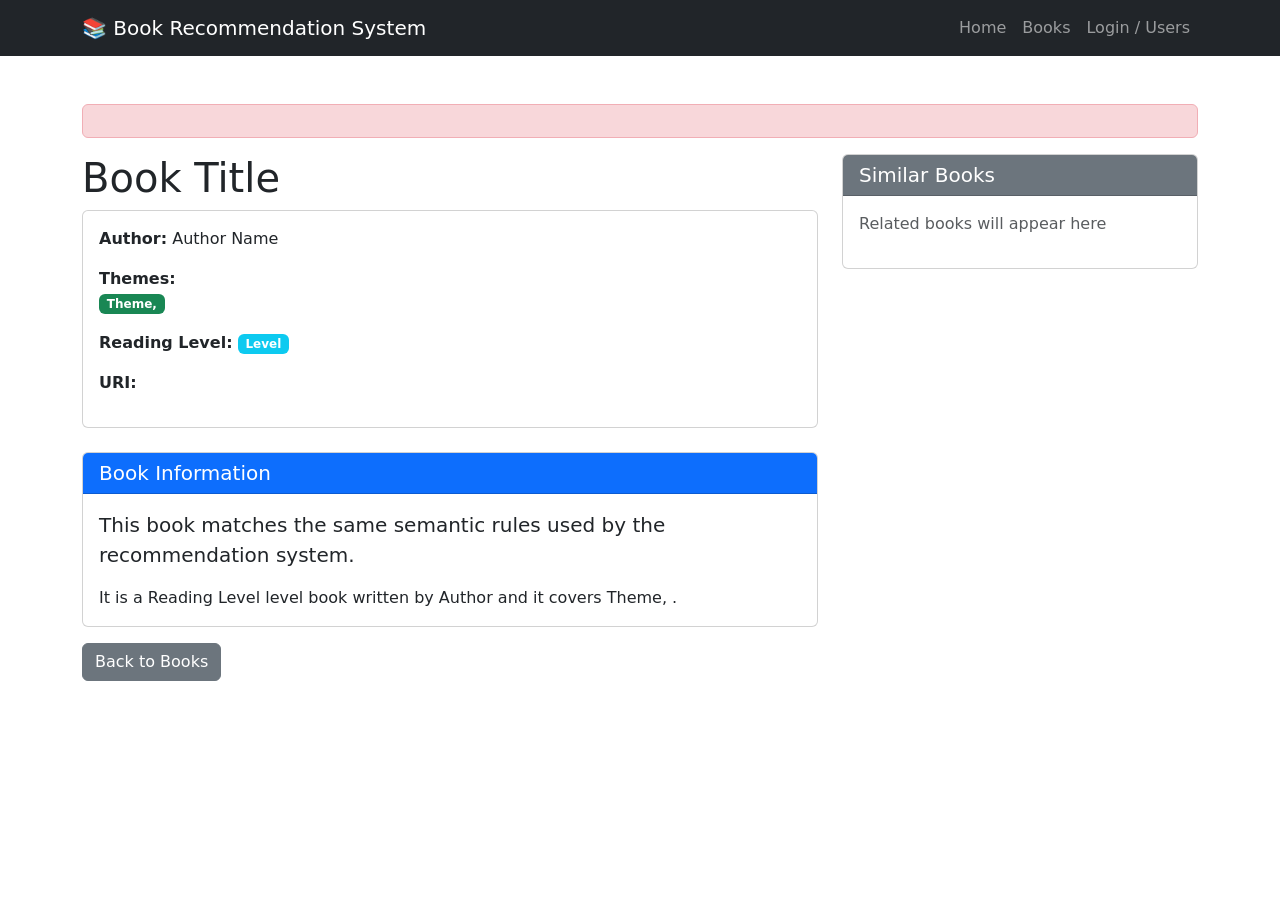
==== hw2/src/main/resources/templates/book-detail.html @ 237da2cf "Add files via upload initial project. nu merge tot vedeti si voi ce rezolvati pe acolo, va pup dulce" ====
<!DOCTYPE html>
<html xmlns:th="http://www.thymeleaf.org">
<head>
    <meta charset="UTF-8">
    <meta name="viewport" content="width=device-width, initial-scale=1.0">
    <title>Book Details - Book Recommendation System</title>
    <link rel="stylesheet" href="https://cdn.jsdelivr.net/npm/bootstrap@5.3.0/dist/css/bootstrap.min.css">
    <link rel="stylesheet" href="/css/style.css">
</head>
<body>
    <nav class="navbar navbar-expand-lg navbar-dark bg-dark">
        <div class="container">
            <a class="navbar-brand" href="/">📚 Book Recommendation System</a>
            <button class="navbar-toggler" type="button" data-bs-toggle="collapse" data-bs-target="#navbarNav">
                <span class="navbar-toggler-icon"></span>
            </button>
            <div class="collapse navbar-collapse">
                <ul class="navbar-nav ms-auto">
                    <li class="nav-item"><a class="nav-link" href="/">Home</a></li>
                    <li class="nav-item"><a class="nav-link" href="/books">Books</a></li>
                    <li class="nav-item"><a class="nav-link" href="/users">Login / Users</a></li>
                </ul>
            </div>
        </div>
    </nav>

    <div class="container mt-5">
        <div th:if="${error}" class="alert alert-danger" th:text="${error}"></div>
        <div th:if="${book != null}">
            <div class="row">
                <div class="col-lg-8">
                    <h1 th:text="${book.title}">Book Title</h1>
                    
                    <div class="card mb-4">
                        <div class="card-body">
                            <p><strong>Author:</strong> <span th:text="${book.author}">Author Name</span></p>
                            <p>
                                <strong>Themes:</strong><br>
                                <span th:each="theme, iterStat : ${book.themes}" class="badge bg-success me-2">
                                    <span th:text="${theme}">Theme</span><span th:if="${!iterStat.last}">,</span>
                                </span>
                            </p>
                            <p><strong>Reading Level:</strong> <span class="badge bg-info" th:text="${book.readingLevel}">Level</span></p>
                            <p><strong>URI:</strong> <small class="text-muted" th:text="${book.uri}"></small></p>
                        </div>
                    </div>

                    <div class="card">
                        <div class="card-header bg-primary text-white">
                            <h5 class="mb-0">Book Information</h5>
                        </div>
                        <div class="card-body">
                            <p class="lead">This book matches the same semantic rules used by the recommendation system.</p>
                            <p class="mb-0">
                                It is a <span th:text="${book.readingLevel}">Reading Level</span> level book written by
                                <span th:text="${book.author}">Author</span>
                                and it covers
                                <span th:each="theme, iterStat : ${book.themes}">
                                    <span th:text="${theme}">Theme</span><span th:if="${!iterStat.last}">, </span>
                                </span>.
                            </p>
                        </div>
                    </div>
                </div>

                <div class="col-lg-4">
                    <div class="card">
                        <div class="card-header bg-secondary text-white">
                            <h5 class="mb-0">Similar Books</h5>
                        </div>
                        <div class="card-body">
                            <p class="text-muted">Related books will appear here</p>
                        </div>
                    </div>
                </div>
            </div>

            <a href="/books" class="btn btn-secondary mt-3">Back to Books</a>
            <input type="hidden" id="page-context" th:value="${'book:' + book.uri.substring(book.uri.lastIndexOf('/') + 1)}" />
        </div>
    </div>

    <script src="https://cdn.jsdelivr.net/npm/bootstrap@5.3.0/dist/js/bootstrap.bundle.min.js"></script>
</script>
    <div th:replace="fragments/chatbot :: chatbot"></div>
</body>
</html>
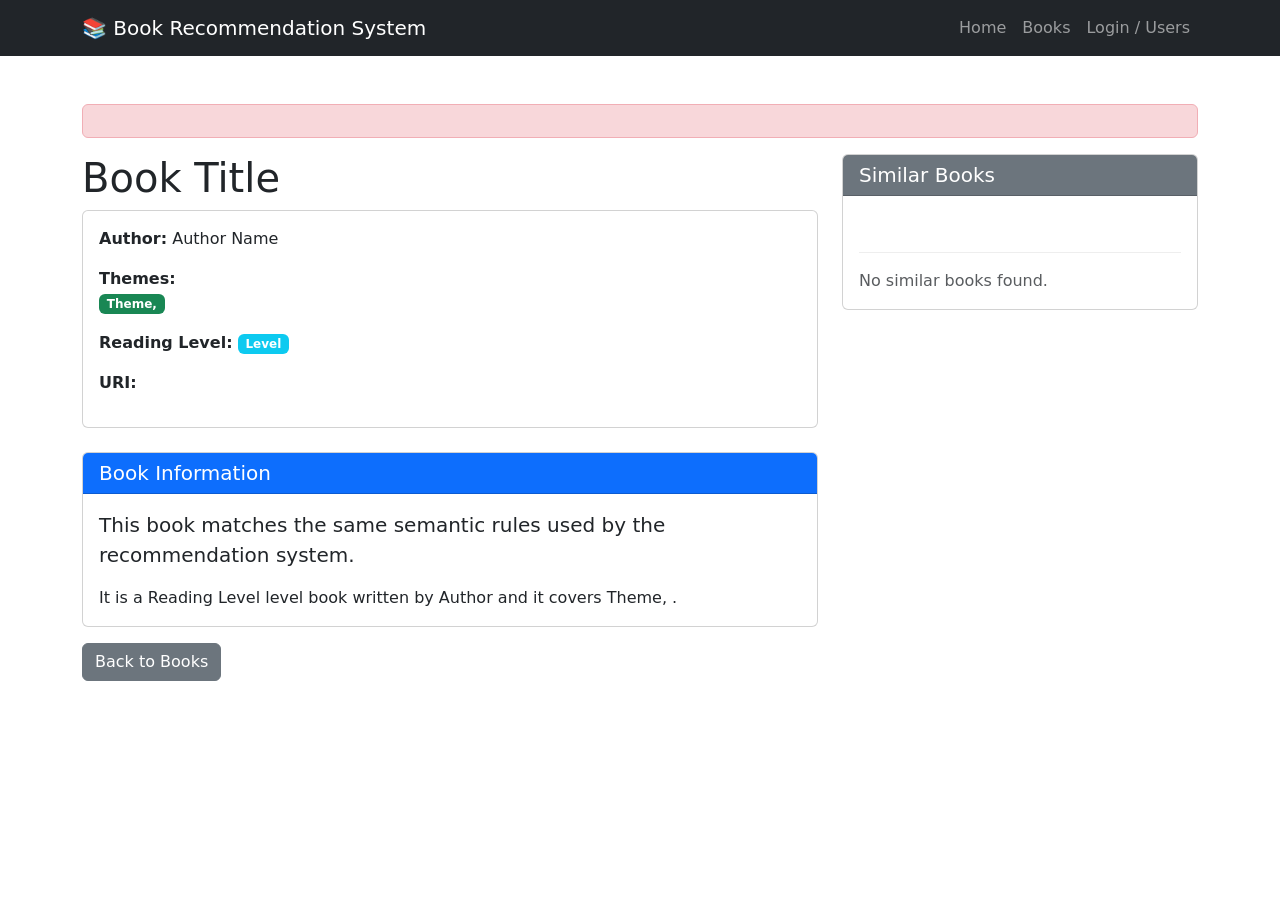
==== commit e72b4a4e: "Fix chatbot, vector database, ontology and UI issues" ====
--- a/hw2/src/main/resources/templates/book-detail.html
+++ b/hw2/src/main/resources/templates/book-detail.html
@@ -69,7 +69,17 @@
                             <h5 class="mb-0">Similar Books</h5>
                         </div>
                         <div class="card-body">
-                            <p class="text-muted">Related books will appear here</p>
+                            <div th:if="${similarBooks != null and similarBooks.size() > 0}">
+                                <div th:each="similar : ${similarBooks}" class="mb-3 p-2" style="border-bottom: 1px solid #eee;">
+                                    <a th:href="@{/book/{id}(id=${similar.uri.substring(similar.uri.lastIndexOf('/') + 1)})}"
+                                       th:text="${similar.title}" class="fw-bold d-block text-decoration-none"></a>
+                                    <small class="text-muted" th:text="'by ' + ${similar.author}"></small><br>
+                                    <span th:each="theme : ${similar.themes}" class="badge bg-success me-1" th:text="${theme}" style="font-size: 0.7rem;"></span>
+                                </div>
+                            </div>
+                            <div th:if="${similarBooks == null or similarBooks.size() == 0}">
+                                <p class="text-muted mb-0">No similar books found.</p>
+                            </div>
                         </div>
                     </div>
                 </div>
@@ -81,7 +91,6 @@
     </div>
 
     <script src="https://cdn.jsdelivr.net/npm/bootstrap@5.3.0/dist/js/bootstrap.bundle.min.js"></script>
-</script>
-    <div th:replace="fragments/chatbot :: chatbot"></div>
+    <div th:replace="~{fragments/chatbot :: chatbot}"></div>
 </body>
 </html>
